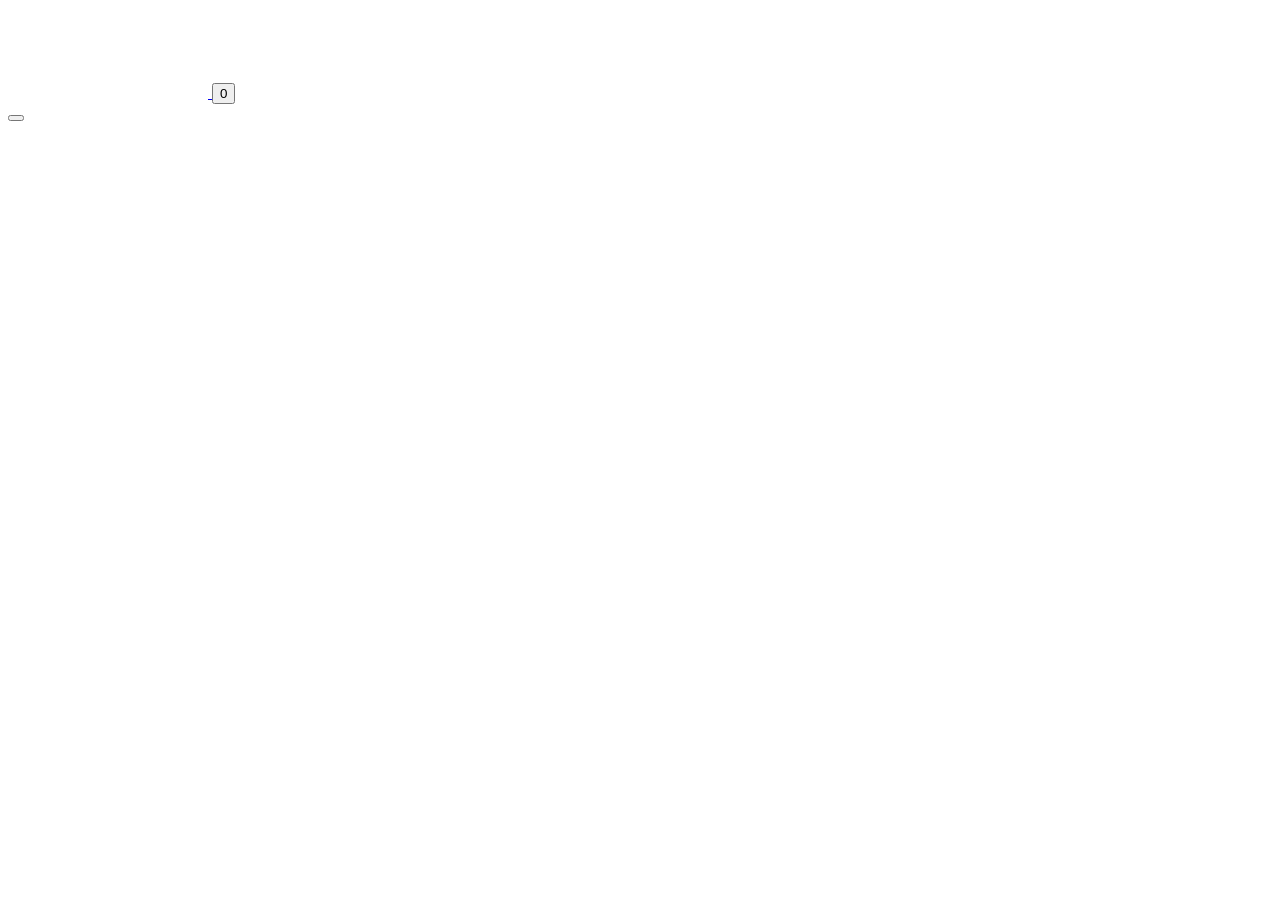
==== index.html @ 794147e7 "Initial commit" ====
<!doctype html>
<html lang="en">
  <head>
    <meta charset="UTF-8" />
    <meta name="viewport" content="width=device-width, initial-scale=1">
    <meta name="theme-color" content="#000000" />
    <link rel="icon" href="/favicon.ico" />
    <link rel="apple-touch-icon" sizes="180x180" href="/apple-touch-icon.png">
    <link rel="icon" type="image/png" sizes="32x32" href="/favicon-32x32.png">
    <link rel="icon" type="image/png" sizes="16x16" href="/favicon-16x16.png">

    <title>Vite + TS</title>
  </head>
  <body class="page">
    <div class="page__wrapper">
      <header class="header">
        <div class="header__container">
          <a class="header__logo" href="/">
            <img class="header__logo-image" src="./src/images/logo.svg" alt="Web-Larek! logo" />
          </a>
          <button class="header__basket">
            <span class="header__basket-counter">0</span>
          </button>
        </div>
      </header>

      <main class="gallery"></main>
    </div>

    <div class="modal" id="modal-container">
      <div class="modal__container">
        <button class="modal__close" aria-label="закрыть"></button>
        <div class="modal__content">

        </div>
      </div>
    </div>

    <template id="success">
      <div class="order-success">
        <h2 class="order-success__title">Заказ оформлен</h2>
        <p class="order-success__description">Списано 0 синапсов</p>
        <button class="button order-success__close">За новыми покупками!</button>
      </div>
    </template>

    <template id="card-catalog">
      <button class="gallery__item card">
        <span class="card__category card__category_soft">софт-скил</span>
        <h2 class="card__title">+1 час в сутках</h2>
        <img class="card__image" src="./src/images/Subtract.svg" alt="" />
        <span class="card__price">750 синапсов</span>
      </button>
    </template>

    <template id="card-preview">
      <div class="card card_full">
        <img class="card__image" src="./src/images/Subtract.svg" alt="" />
        <div class="card__column">
          <span class="card__category card__category_other">другое</span>
          <h2 class="card__title">Бэкенд-антистресс</h2>
          <p class="card__text">Если планируете решать задачи в тренажёре, берите два.</p>
          <div class="card__row">
            <button class="button card__button">В корзину</button>
            <span class="card__price">1000 синапсов</span>
          </div>
        </div>
      </div>
    </template>

    <template id="card-basket">
      <li class="basket__item card card_compact">
        <span class="basket__item-index">1</span>
        <span class="card__title">Фреймворк куки судьбы</span>
        <span class="card__price">2500 синапсов</span>
        <button class="basket__item-delete card__button" aria-label="удалить"></button>
      </li>
    </template>

    <template id="basket">
      <div class="basket">
        <h2 class="modal__title">Корзина</h2>
        <ul class="basket__list">

        </ul>
        <div class="modal__actions">
          <button class="button basket__button">Оформить</button>
          <span class="basket__price">0 синапсов</span>
        </div>
      </div>
    </template>

    <template id="order">
      <form class="form" name="order">
        <div class="order">
          <div class="order__field">
            <h2 class="modal__title">Способ оплаты</h2>
            <div class="order__buttons">
              <button name="card" type="button" class="button button_alt">Онлайн</button>
              <button name="cash" type="button" class="button button_alt">При получении</button>
            </div>
          </div>
          <label class="order__field">
            <span class="form__label modal__title">Адрес доставки</span>
            <input name="address" class="form__input" type="text" placeholder="Введите адрес" />
          </label>
        </div>
        <div class="modal__actions">
          <button type="submit" disabled class="button order__button">Далее</button>
          <span class="form__errors"></span>
        </div>
      </form>
    </template>

    <template id="contacts">
      <form class="form" name="contacts">
        <div class="order">
          <label class="order__field">
            <span class="form__label modal__title">Email</span>
            <input name="email" class="form__input" type="text" placeholder="Введите Email" />
          </label>
          <label class="order__field">
            <span class="form__label modal__title">Телефон</span>
            <input name="phone" class="form__input" type="text" placeholder="+7 (" />
          </label>
        </div>
        <div class="modal__actions">
          <button type="submit" disabled class="button">Оплатить</button>
          <span class="form__errors"></span>
        </div>
      </form>
    </template>

    <script type="module" src="/src/main.ts"></script>
  </body>
</html>
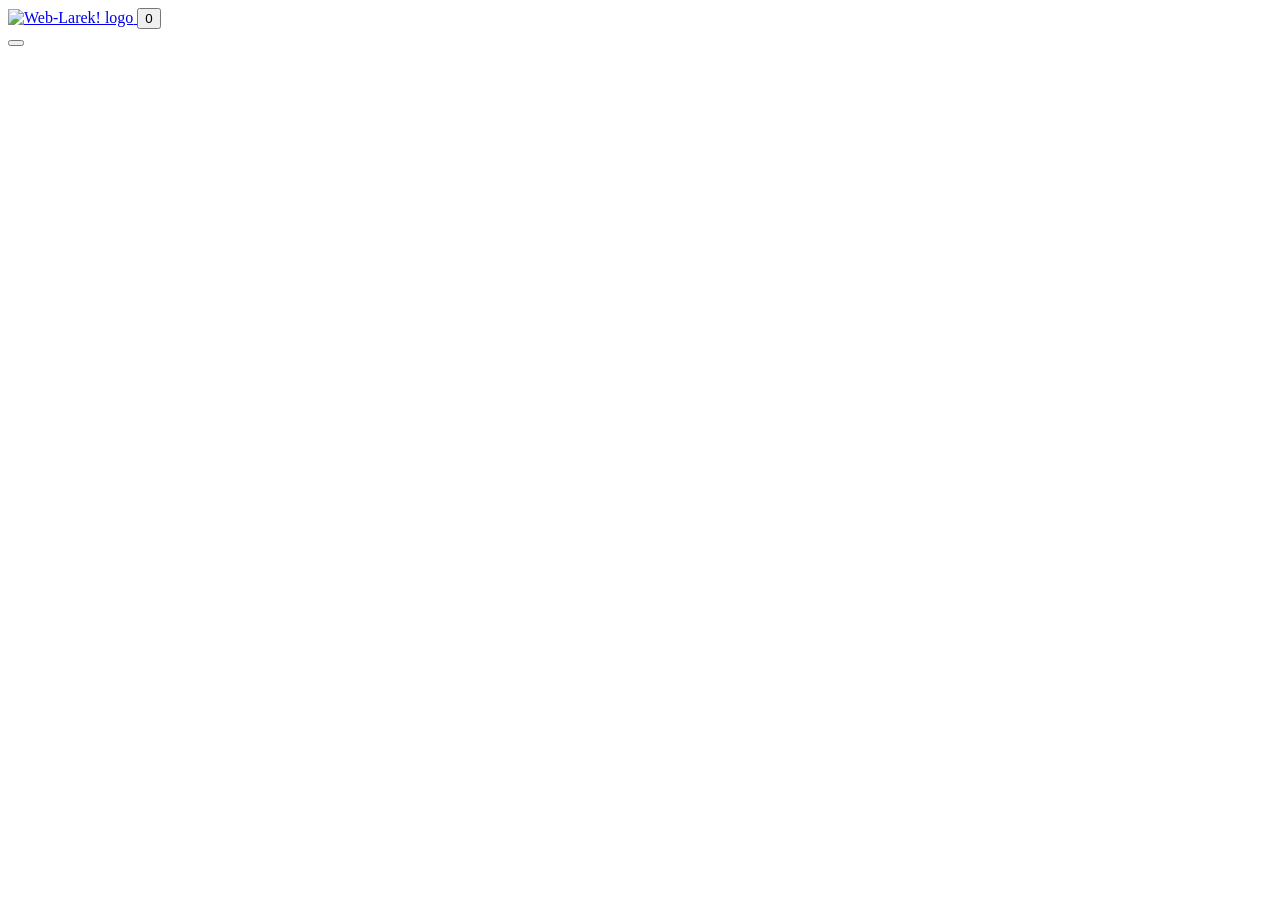
==== commit 76e05a25: "Fix paths for Vite build" ====
--- a/index.html
+++ b/index.html
@@ -4,6 +4,7 @@
     <meta charset="UTF-8" />
     <meta name="viewport" content="width=device-width, initial-scale=1">
     <meta name="theme-color" content="#000000" />
+    <!-- Для favicon тоже относительные пути -->
     <link rel="icon" href="/favicon.ico" />
     <link rel="apple-touch-icon" sizes="180x180" href="/apple-touch-icon.png">
     <link rel="icon" type="image/png" sizes="32x32" href="/favicon-32x32.png">
@@ -16,7 +17,7 @@
       <header class="header">
         <div class="header__container">
           <a class="header__logo" href="/">
-            <img class="header__logo-image" src="./src/images/logo.svg" alt="Web-Larek! logo" />
+            <img class="header__logo-image" src="/images/logo.svg" alt="Web-Larek! logo" />
           </a>
           <button class="header__basket">
             <span class="header__basket-counter">0</span>
@@ -48,14 +49,14 @@
       <button class="gallery__item card">
         <span class="card__category card__category_soft">софт-скил</span>
         <h2 class="card__title">+1 час в сутках</h2>
-        <img class="card__image" src="./src/images/Subtract.svg" alt="" />
+        <img class="card__image" src="/images/Subtract.svg" alt="" />
         <span class="card__price">750 синапсов</span>
       </button>
     </template>
 
     <template id="card-preview">
       <div class="card card_full">
-        <img class="card__image" src="./src/images/Subtract.svg" alt="" />
+        <img class="card__image" src="/images/Subtract.svg" alt="" />
         <div class="card__column">
           <span class="card__category card__category_other">другое</span>
           <h2 class="card__title">Бэкенд-антистресс</h2>
@@ -133,4 +134,4 @@
 
     <script type="module" src="/src/main.ts"></script>
   </body>
-</html>
+</html>
